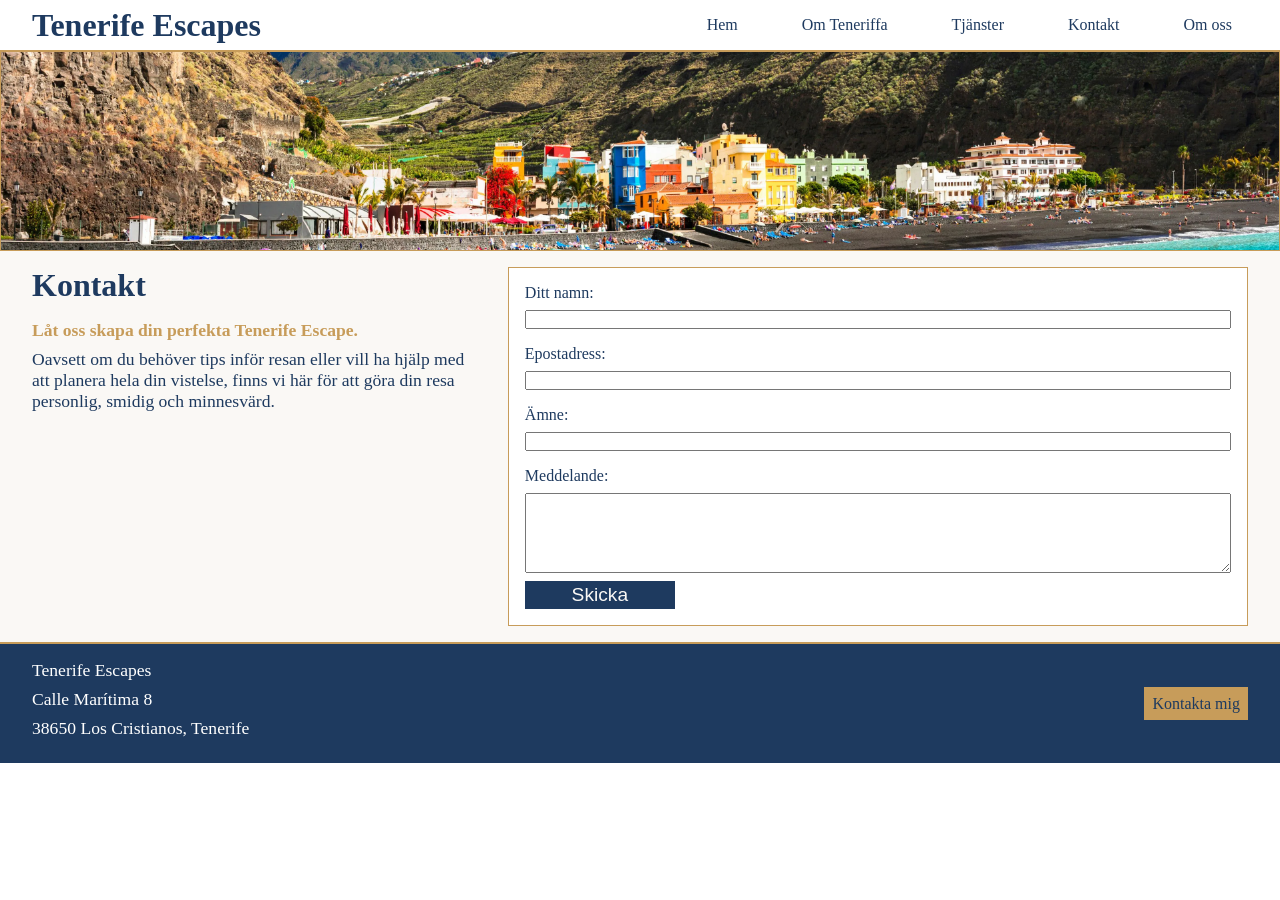
==== nav/kontakt.html @ e2d2b04f "tjanster.html innehåll, design" ====
<!DOCTYPE html>
<html lang="sv">
<head>
    <meta charset="UTF-8">
    <meta name="viewport" content="width=device-width, initial-scale=1.0">
    <title>Kontakt - Tenerife Escapes</title>
    <link rel="stylesheet" href="../style.css">
</head>
<body>
    <!-- Huvudmeny -->
    <header>
        <h1>Tenerife Escapes</h1>
    </header>

    <nav>
        <a href="../index.html">Hem</a>
        <a href="om-teneriffa.html">Om Teneriffa</a>
        <a href="tjanster.html">Tjänster</a>
        <a href="kontakt.html">Kontakt</a>
        <a href="om-oss.html">Om oss</a>
    </nav>
    
    <!-- Huvudinnehåll -->
    <main>
        <section>
            <img src="../images/om-oss.webp" alt="Kustby med färgglada hus vid foten av branta berg, svart sandstrand och turkost hav">
            <div class="kontakt">

                <!-- Ingress till kontaktformuläret -->
                <div>
                    <h2>Kontakt</h2>

                    <p class="betona">Låt oss skapa din perfekta Tenerife Escape.</p>
                    <p>Oavsett om du behöver tips inför resan eller vill ha hjälp med att planera hela din vistelse, finns vi här för att göra din resa personlig, smidig och minnesvärd.</p>
                </div>

                <!-- Kontaktformuläret -->
                <form id="formular">
                    <!-- Namnfält -->
                    <div class="kontakt-rad">
                        <label for="namn">Ditt namn: </label>
                        <input class="" id="namn" type="text">
                    </div>
                    
                    <!-- Epostfält -->
                    <div class="kontakt-rad">
                        <label for="e-post">Epostadress: </label>
                        <input class="" id="e-post" type="email">
                    </div>

                    <!-- Ämnesfält -->
                    <div class="kontakt-rad">
                        <label for="amne">Ämne: </label>
                        <input class="" id="amne" type="text">
                    </div>
                    
                    <!-- Meddelandefält -->
                    <div class="kontakt-rad">
                        <label for="meddelande">Meddelande: </label>
                        <textarea id="meddelande" rows="5"></textarea>

                        <button>Skicka</button>
                    </div>
                </form>
            </div>
        </section>
    </main>

    <!-- Footer -->
    <footer>
        <div class="footer-interior">
            <div class="adress">
                <p>Tenerife Escapes</p>
                <p>Calle Marítima 8</p>
                <p>38650 Los Cristianos, Tenerife</p>
            </div>

            <div class="konktakt-link">
                <a href="nav/kontakt.html">Kontakta mig</a>
            </div>
        </div>
    </footer>

    <!-- Script -->
    <script src="../script.js"></script>
</body>
</html>
---- style.css ----
/* 
- color: dark blue: 1E3A5F, light-beige: FAF8F5, gold: C79C5A, beige: D8C3A5;
- margin till main content: 16px 32px;
*/

/* Grundläggande styling */
* {
    box-sizing: border-box;
    padding: 0;
    margin: 0;
}

body {
    background-color: white;
    color: #1E3A5F;
    display: grid;
    grid-template-columns: 1fr 1fr 1fr;
    grid-template-areas: 
    "header nav nav"
    "main main main"
    "footer footer footer";
}

/* Semantiska elementer */
header {
    grid-area: header;
    display: flex;
    align-items: center;
    margin: 0px 32px;
}
nav {
    grid-area: nav;
    display: flex;
    justify-content: flex-end;
    margin-right: 32px;
    gap: 32px;
}
main {
    grid-area: main;
}
footer {
    grid-area: footer;
    background-color: #1E3A5F;
    color: white;
    border-top: 1px solid #C79C5A;
}
section {
    display: flex;
    flex-wrap: wrap;
    background-color: #FAF8F5;
    border-top: 1px solid #C79C5A;
    border-bottom: 1px solid #C79C5A;
}
form {
    display: flex;
    gap: 16px;
    flex-direction: column;
    border: 1px solid #C79C5A;
    padding: 16px;
    background-color: white;
    flex-wrap: wrap;
    justify-content: space-between;
    flex: 1;
}
textarea {
    resize: horizontal;
    min-width: 100%;
    min-height: 10ch;
}

/* Klasser */
.om-teneriffa-interior {
    display: flex;
    flex-direction: column;
    gap: 8px;
    border: 1px solid #C79C5A;
    background-color: white;
    box-shadow: 0px 0px 8px #1E3A5F;
    padding: 16px 8px;
    flex: 1;
}

.stader {
    background-color: #FAF8F5;
}

.ingress {
    display: flex;
    flex-direction: column;
    justify-content: center;
    flex-wrap: wrap;
    border-top: 1px solid #C79C5A;
    border-bottom: 1px solid #C79C5A;
    background-image: url("images/bakgrund/ingress.jpeg");
    background-size: cover;
    background-position: center;
    background-repeat: no-repeat;
    min-height: 300px;
}

.om-oss {
    display: flex;
    flex-direction: column;
    gap: 8px;
    flex: 1 1 200px;
}

.stader-interior, .footer-interior, .article-interior, .ingress-interior, .kontakt, .om-oss, .om-teneriffa, .tjanster {
    margin: 16px 32px;
}

.footer-interior {
    display: flex;
    justify-content: space-between;
    align-items: center;
}

.stader-interior, .article-interior {
    display: flex;
    flex-wrap: wrap;
    gap: 16px;
}

.stad-kort {
    display: flex;
    flex-direction: column;
    align-items: center;
    gap: 8px;
    border: 1px solid #C79C5A;
    padding: 16px 8px;
    flex: 1 1 150px;
    background-color: white;
    box-shadow: 0px 0px 8px #1E3A5F;
}

.om-teneriffa {
    display: flex;
    flex-direction: column;
    align-items: space-around;
    flex: 1;
    gap: 16px;
}

.kontakt {
    display: flex;
    justify-content: space-between;
    gap: 36px;
    flex: 1 1 200px;
}

.kontakt-rad {
    display: flex;
    flex-direction: column;
    gap: 8px;
}

.article-interior a, .stader {
    display: flex;
    flex-direction: column;
    text-align: center;
    gap: 8px;
    border: 1px solid #C79C5A;
    padding: 16px 8px;
    flex: 1 1 200px;
}

.dold {
    display: none;
}

.visa {
    display: block;
}

.tjanster {
    display: flex;
    flex-direction: column;
    gap: 8px;
    border: 1px solid #C79C5A;
    background-color: white;
    box-shadow: 0px 0px 8px #1E3A5F;
    padding: 16px 8px;
    flex: 1;
}

/* Länkar */
a {
    text-decoration: none;
}

nav a {
    color:#1E3A5F;
    padding: 16px;
}

footer a {
    color: #1E3A5F;
}

footer a, .ingress a {
    background-color: #C79C5A;
    padding: 8px;
}

.ingress a {
    color: #FAF8F5;
}

.article-interior a {
    color:#1E3A5F;
}

button {
    border: none;
    color:#FAF8F5;
    background-color: #1E3A5F;
    padding: 3px 5px;
    font-size: 1.2rem;
    cursor: pointer;
    width: 150px;
}

/* Hover pseudoklass */
button:hover {
    background-color: #C79C5A;
}

.ingress a:hover {
    background-color: #1E3A5F;
}

nav a:hover {
    background-color: #1E3A5F;
    color: #FAF8F5;
}

footer a:hover {
    background-color: #D8C3A5;
}

.article-interior a:hover {
    transition: transform 0.10s ease;
    transform: scale(1.03);
    background-color: #C79C5A;
}

/* Texter */
.ingress p {
    margin-bottom: 32px;
    max-width: 50ch;
}

.kontakt p {
    max-width: 50ch;
}

p {
    max-width: 100ch;
    margin-bottom: 8px;
    font-size: 1.1rem;
}

h2 {
    margin-bottom: 16px;
    font-size: 2rem;
}

h3 {
    font-size: 1.4rem;
}

h4 {
    font-size: 1.3rem;
}

h5 {
    font-size: 1.1rem;
}

ul li {
    margin: 0 32px;
    font-size: 1.1rem;
}

.betona {
    font-weight: bold;
    color: #C79C5A;
}

/* Bilder */
img {
    width: 100%;
    height: auto;
}

.stader-kort img {
    width: 100%;
    height: 150px;
    object-fit: cover;
}

section img {
    width: 100%;
    height: 200px;
    object-fit: cover;
    border: 1px solid #C79C5A;
    background-color: white;
}

/* Mobil-läge */
@media (max-width: 900px) {
    body {
        grid-template-columns: 1fr 1fr;
        grid-template-areas: 
        "header nav"
        "main main"
        "footer footer";
    }
}
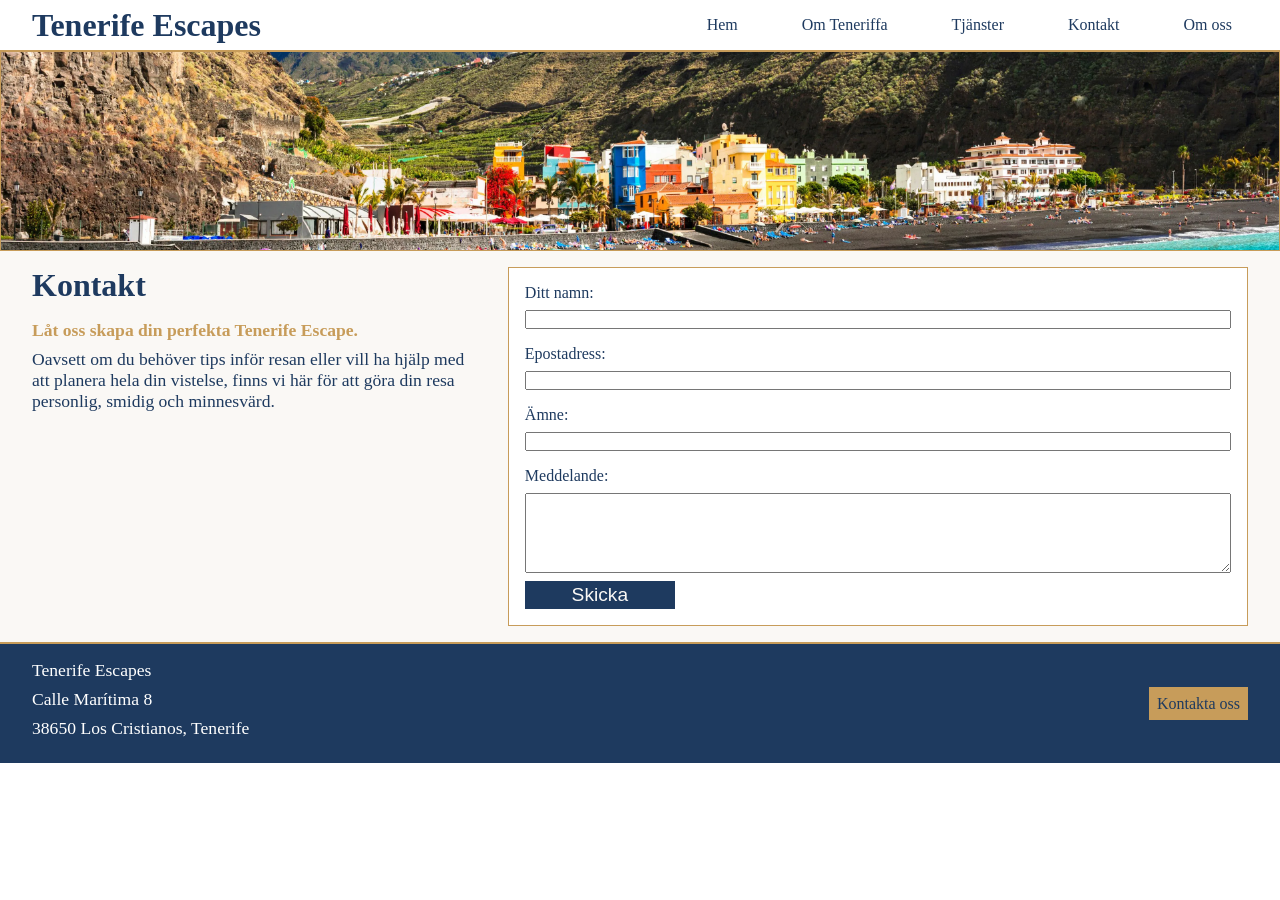
==== commit 0d0379b8: "fixa hamburgermeny för att funka" ====
--- a/nav/kontakt.html
+++ b/nav/kontakt.html
@@ -5,6 +5,7 @@
     <meta name="viewport" content="width=device-width, initial-scale=1.0">
     <title>Kontakt - Tenerife Escapes</title>
     <link rel="stylesheet" href="../style.css">
+    <link rel="stylesheet" href="https://cdnjs.cloudflare.com/ajax/libs/font-awesome/6.4.0/css/all.min.css">
 </head>
 <body>
     <!-- Huvudmeny -->
@@ -13,6 +14,9 @@
     </header>
 
     <nav>
+        <button onclick="visaMeny">
+            <i class="fa-solid fa-bars"></i>
+        </button>
         <a href="../index.html">Hem</a>
         <a href="om-teneriffa.html">Om Teneriffa</a>
         <a href="tjanster.html">Tjänster</a>
@@ -75,8 +79,8 @@
                 <p>38650 Los Cristianos, Tenerife</p>
             </div>
 
-            <div class="konktakt-link">
-                <a href="nav/kontakt.html">Kontakta mig</a>
+            <div class="konktakt-lank">
+                <a href="nav/kontakt.html">Kontakta oss</a>
             </div>
         </div>
     </footer>
--- a/style.css
+++ b/style.css
@@ -84,7 +84,7 @@
     background-color: #FAF8F5;
 }
 
-.ingress {
+.inledning {
     display: flex;
     flex-direction: column;
     justify-content: center;
@@ -105,7 +105,7 @@
     flex: 1 1 200px;
 }
 
-.stader-interior, .footer-interior, .article-interior, .ingress-interior, .kontakt, .om-oss, .om-teneriffa, .tjanster {
+.stader-interior, .footer-interior, .article-interior, .inledning-interior, .kontakt, .om-oss, .om-teneriffa, .tjanster {
     margin: 16px 32px;
 }
 
@@ -174,11 +174,7 @@
 
 .tjanster {
     display: flex;
-    flex-direction: column;
-    gap: 8px;
-    border: 1px solid #C79C5A;
-    background-color: white;
-    box-shadow: 0px 0px 8px #1E3A5F;
+    gap: 16px;
     padding: 16px 8px;
     flex: 1;
 }
@@ -197,12 +193,12 @@
     color: #1E3A5F;
 }
 
-footer a, .ingress a {
+footer a, .inledning a {
     background-color: #C79C5A;
     padding: 8px;
 }
 
-.ingress a {
+.inledning a {
     color: #FAF8F5;
 }
 
@@ -220,12 +216,16 @@
     width: 150px;
 }
 
+nav button {
+    display: none;
+}
+
 /* Hover pseudoklass */
 button:hover {
     background-color: #C79C5A;
 }
 
-.ingress a:hover {
+.inledning a:hover {
     background-color: #1E3A5F;
 }
 
@@ -245,7 +245,7 @@
 }
 
 /* Texter */
-.ingress p {
+.inledning p {
     margin-bottom: 32px;
     max-width: 50ch;
 }
@@ -306,14 +306,86 @@
     border: 1px solid #C79C5A;
     background-color: white;
 }
+.inledning img {
+    display: none;
+}
 
 /* Mobil-läge */
 @media (max-width: 900px) {
     body {
-        grid-template-columns: 1fr 1fr;
+        grid-template-columns: 1fr;
         grid-template-areas: 
-        "header nav"
-        "main main"
-        "footer footer";
+        "header"
+        "nav"
+        "main"
+        "footer";
+    }
+
+    nav {
+        justify-content: flex-start;
+        margin: 0px 16px;
+    }
+
+    .inledning {
+        background-image: none;
+    }
+
+    .inledning img {
+        display: flex;
+    }
+}
+@media (max-width: 610px) {
+    body {
+        grid-template-columns: 1fr;
+        grid-template-areas: 
+        "header"
+        "nav"
+        "main"
+        "footer";
+    }
+
+    .inledning {
+        background-image: none;
+    }
+
+    header {
+        justify-content: center;
+    }
+
+    nav {
+        flex-direction: column;
+        align-items: center;
+        justify-content: center;
+    }
+
+    nav a {
+        display: none;
+    }
+
+    nav button {
+        display: flex;
+        background-color: white;
+        color: #1E3A5F;
+        justify-content: center;
+        align-items: center;
+    }
+
+    nav button:hover {
+        background-color: #1E3A5F;
+        color: #FAF8F5;
+    }
+
+    .oppen-meny {
+        display: flex;
+        flex-direction: row;
+        align-items: center;
+        gap: 16px;
+    }
+}
+
+@media (max-width: 400px) {
+    .footer-interior {
+        flex-direction: column;
+        gap: 16px;
     }
 }
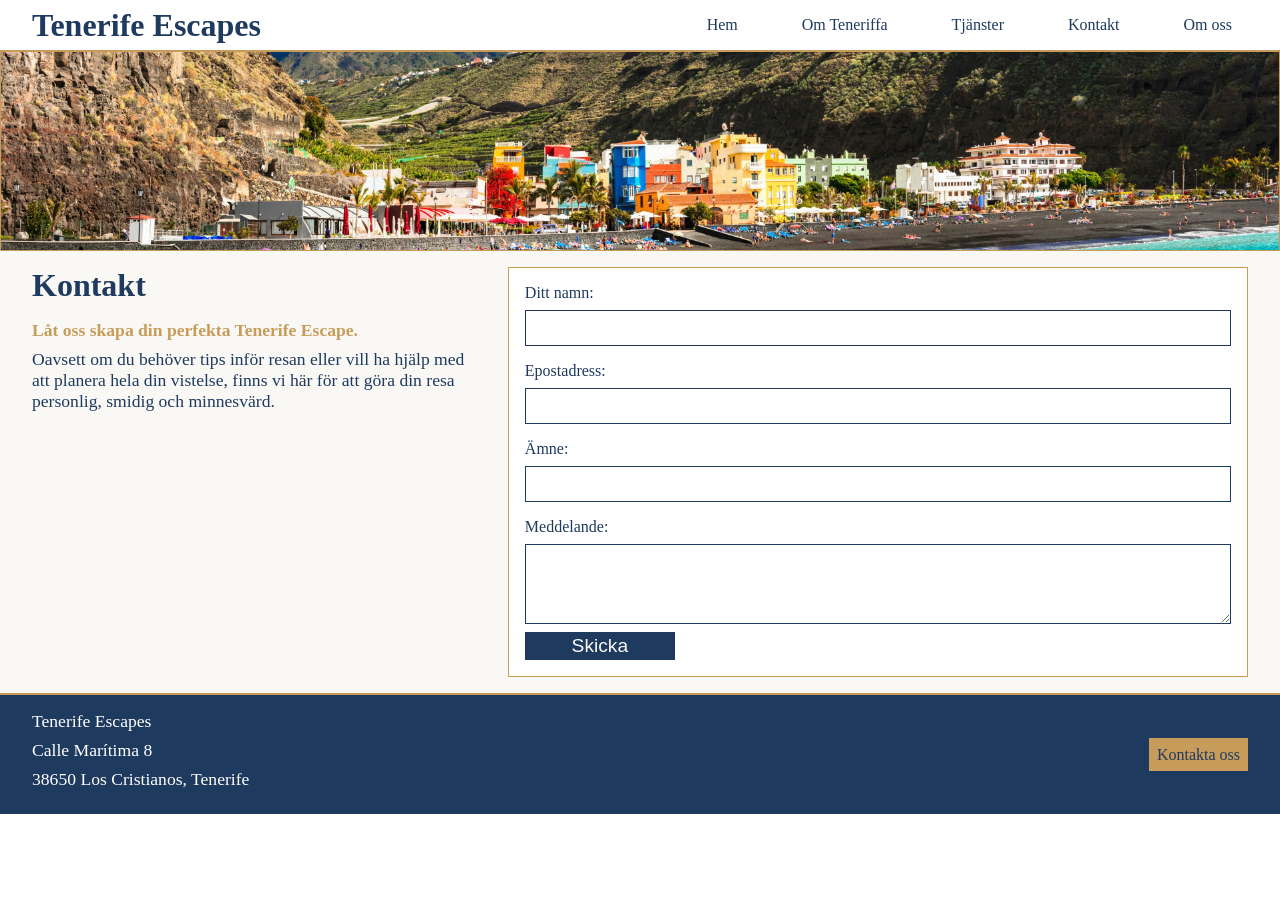
==== commit 05a6db21: "tjänsteformulär function" ====
--- a/nav/kontakt.html
+++ b/nav/kontakt.html
@@ -14,9 +14,11 @@
     </header>
 
     <nav>
+        <!-- Hamburgermeny knappen -->
         <button onclick="visaMeny">
             <i class="fa-solid fa-bars"></i>
         </button>
+
         <a href="../index.html">Hem</a>
         <a href="om-teneriffa.html">Om Teneriffa</a>
         <a href="tjanster.html">Tjänster</a>
@@ -39,31 +41,31 @@
                 </div>
 
                 <!-- Kontaktformuläret -->
-                <form id="formular">
+                <form id="kontakt-formular">
                     <!-- Namnfält -->
-                    <div class="kontakt-rad">
+                    <div class="formular-rad">
                         <label for="namn">Ditt namn: </label>
-                        <input class="" id="namn" type="text">
+                        <input id="namn" type="text">
                     </div>
                     
                     <!-- Epostfält -->
-                    <div class="kontakt-rad">
+                    <div class="formular-rad">
                         <label for="e-post">Epostadress: </label>
-                        <input class="" id="e-post" type="email">
+                        <input id="e-post" type="email">
                     </div>
 
                     <!-- Ämnesfält -->
-                    <div class="kontakt-rad">
+                    <div class="formular-rad">
                         <label for="amne">Ämne: </label>
-                        <input class="" id="amne" type="text">
+                        <input id="amne" type="text">
                     </div>
                     
                     <!-- Meddelandefält -->
-                    <div class="kontakt-rad">
+                    <div class="formular-rad">
                         <label for="meddelande">Meddelande: </label>
                         <textarea id="meddelande" rows="5"></textarea>
 
-                        <button>Skicka</button>
+                        <button id="skicka">Skicka</button>
                     </div>
                 </form>
             </div>
--- a/style.css
+++ b/style.css
@@ -66,6 +66,21 @@
     resize: horizontal;
     min-width: 100%;
     min-height: 10ch;
+    border-radius: 0;
+    border: 1px solid #1E3A5F;
+}
+input {
+    border-radius: 0;
+    border: 1px solid #1E3A5F;
+    height: 4vh;
+}
+select {
+    border-radius: 0;
+    border: 1px solid #1E3A5F;
+    background-color: #FAF8F5;
+    color:#1E3A5F;
+    height: 4vh;
+    padding: 3px;
 }
 
 /* Klasser */
@@ -141,14 +156,14 @@
     gap: 16px;
 }
 
-.kontakt {
+.kontakt, .tjanster {
     display: flex;
     justify-content: space-between;
     gap: 36px;
     flex: 1 1 200px;
 }
 
-.kontakt-rad {
+.formular-rad {
     display: flex;
     flex-direction: column;
     gap: 8px;
@@ -176,6 +191,12 @@
     display: flex;
     gap: 16px;
     padding: 16px 8px;
+    flex: 1;
+}
+
+.tjanster-interior {
+    display: flex;
+    flex-direction: column;
     flex: 1;
 }
 
@@ -287,6 +308,20 @@
     color: #C79C5A;
 }
 
+#fel {
+    color: #b3261e;
+    min-height: 1.5rem;
+}
+
+.fel {
+    border: 2px solid #b3261e;
+}
+
+.klar {
+    text-decoration: line-through;
+    color: grey;
+}
+
 /* Bilder */
 img {
     width: 100%;
@@ -312,6 +347,7 @@
 
 /* Mobil-läge */
 @media (max-width: 900px) {
+    /* Navigationbar under header*/
     body {
         grid-template-columns: 1fr;
         grid-template-areas: 
@@ -326,6 +362,7 @@
         margin: 0px 16px;
     }
 
+    /* Visa inte bakgrund, istället visa en andra */
     .inledning {
         background-image: none;
     }
@@ -333,7 +370,13 @@
     .inledning img {
         display: flex;
     }
-}
+
+    /* Formulär går under texten */
+    .kontakt, .tjanster {
+        flex-direction: column;
+    }
+}
+
 @media (max-width: 610px) {
     body {
         grid-template-columns: 1fr;
@@ -352,10 +395,12 @@
         justify-content: center;
     }
 
+    /* För hamburgermeny, utseende till nav*/
     nav {
         flex-direction: column;
         align-items: center;
         justify-content: center;
+        gap: 8px;
     }
 
     nav a {
@@ -370,16 +415,11 @@
         align-items: center;
     }
 
-    nav button:hover {
-        background-color: #1E3A5F;
-        color: #FAF8F5;
-    }
-
+    /* Öppen meny utseende */
     .oppen-meny {
         display: flex;
         flex-direction: row;
         align-items: center;
-        gap: 16px;
     }
 }
 
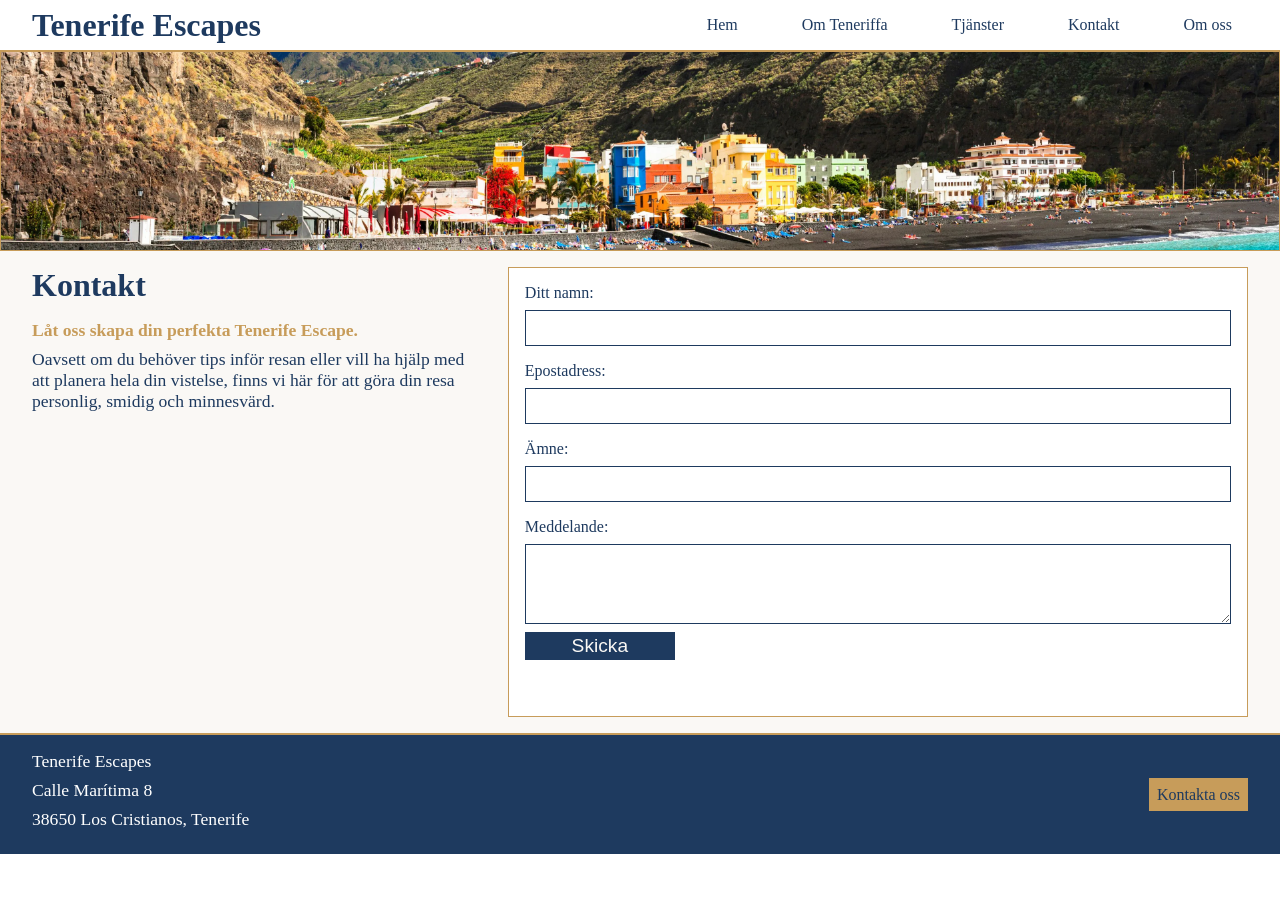
==== commit fe15abe8: "kontaktformulär function, fixa buggar med formuläret" ====
--- a/nav/kontakt.html
+++ b/nav/kontakt.html
@@ -15,7 +15,7 @@
 
     <nav>
         <!-- Hamburgermeny knappen -->
-        <button onclick="visaMeny">
+        <button>
             <i class="fa-solid fa-bars"></i>
         </button>
 
@@ -65,7 +65,9 @@
                         <label for="meddelande">Meddelande: </label>
                         <textarea id="meddelande" rows="5"></textarea>
 
-                        <button id="skicka">Skicka</button>
+                        <button id="kontakt-skicka">Skicka</button>
+
+                        <p id="kontakt-fel"></p>
                     </div>
                 </form>
             </div>
--- a/style.css
+++ b/style.css
@@ -308,18 +308,9 @@
     color: #C79C5A;
 }
 
-#fel {
+#kontakt-fel, #tjanst-fel {
     color: #b3261e;
     min-height: 1.5rem;
-}
-
-.fel {
-    border: 2px solid #b3261e;
-}
-
-.klar {
-    text-decoration: line-through;
-    color: grey;
 }
 
 /* Bilder */
@@ -415,6 +406,11 @@
         align-items: center;
     }
 
+    nav button:hover, nav button.active {
+        background-color: #1E3A5F;
+        color: white;
+    }
+
     /* Öppen meny utseende */
     .oppen-meny {
         display: flex;
